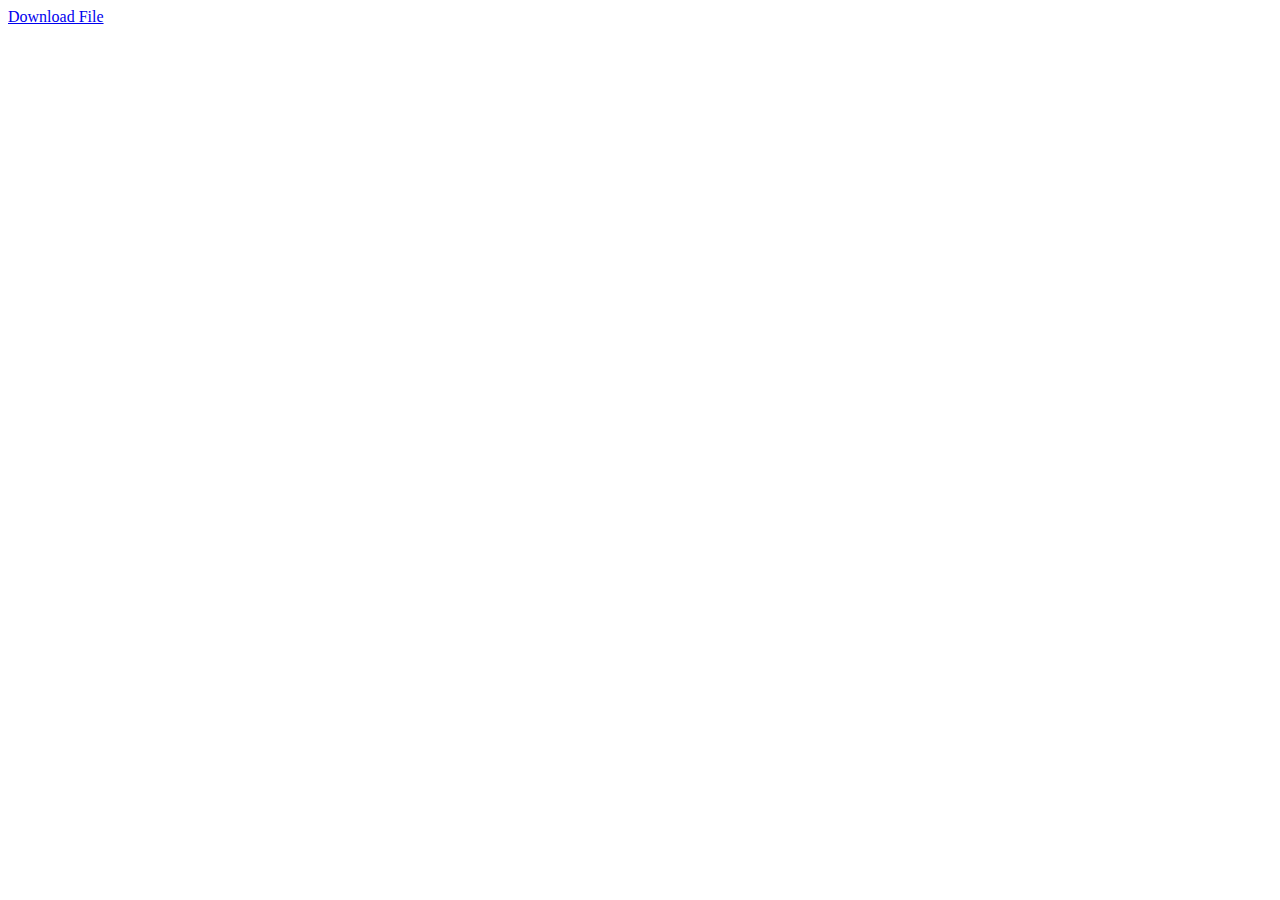
==== src/frontend/templates/flashcards.html @ 8c8b3644 "Initial Endpoint work" ====
<!DOCTYPE html>
<html lang="en">
<head>
    <meta charset="UTF-8">
    <meta name="viewport" content="width=device-width, initial-scale=1.0">
    <title>Flashcards</title>
</head>
<body>
    <a href="{{ url_for('sample.txt', path='../../public/') }}" download="">Download File</a>

</body>
</html>
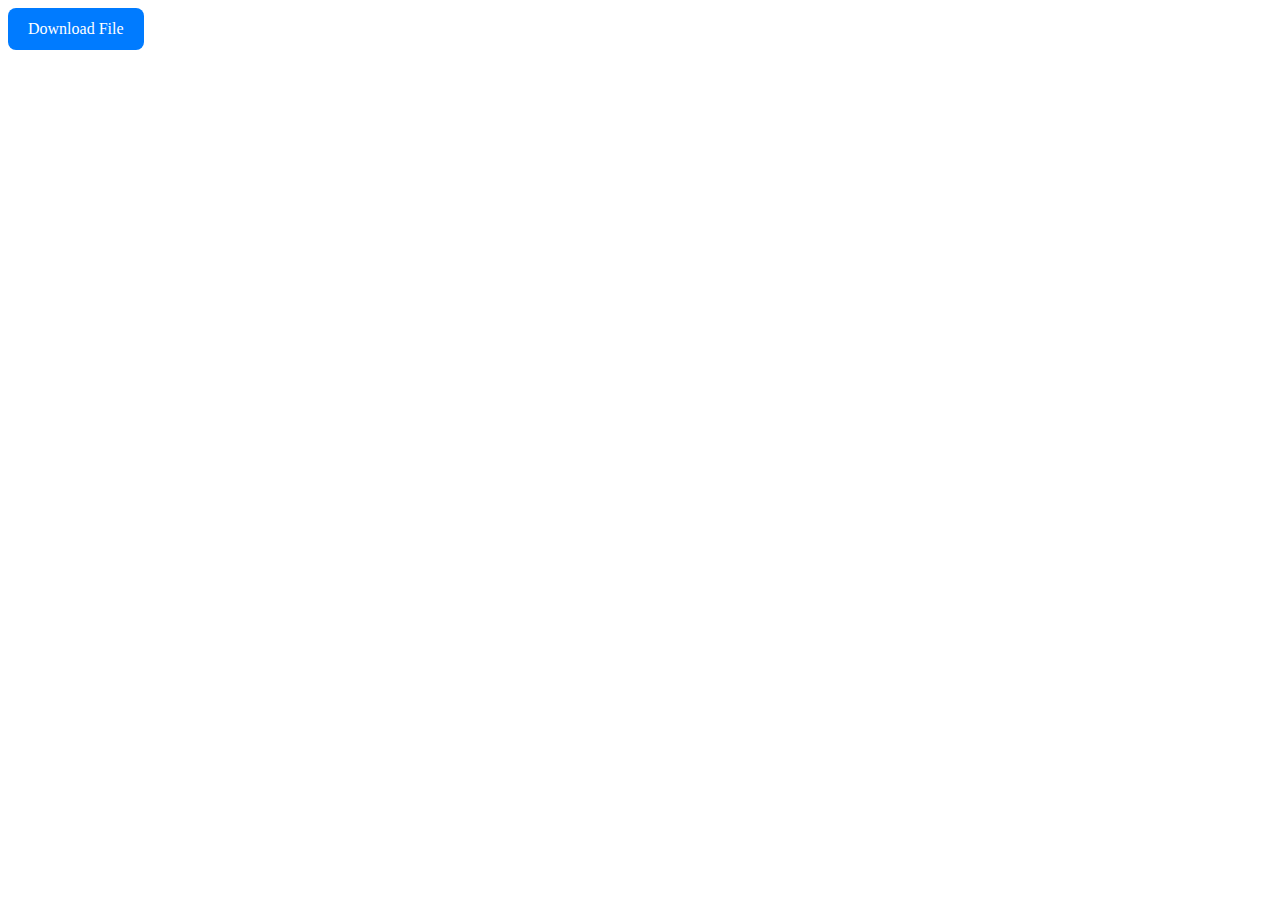
==== commit 8c0acc54: "Fixed File Input" ====
--- a/src/frontend/templates/flashcards.html
+++ b/src/frontend/templates/flashcards.html
@@ -4,9 +4,10 @@
     <meta charset="UTF-8">
     <meta name="viewport" content="width=device-width, initial-scale=1.0">
     <title>Flashcards</title>
+    <link rel="stylesheet" href="../static/flashcards.css">
 </head>
 <body>
-    <a href="{{ url_for('sample.txt', path='../../public/') }}" download="">Download File</a>
+    <a href="{{ url_for('public', path='{{flashCards}}') }}" class="downloadButton" download>Download File</a>
 
 </body>
 </html>
--- a/src/frontend/static/flashcards.css
+++ b/src/frontend/static/flashcards.css
@@ -0,0 +1,21 @@
+.downloadButton {
+  background-color: #007bff; /* Nice blue */
+  color: white;
+  padding: 12px 20px;
+  border: none;
+  border-radius: 8px;
+  font-size: 16px;
+  cursor: pointer;
+  transition: all 0.3s ease;
+  text-decoration: none; /* Remove underline for links */
+  display: inline-block;
+}
+
+.downloadButton:hover {
+  background-color: #0056b3; /* Darker blue on hover */
+  transform: scale(1.05); /* Slight zoom effect */
+}
+
+.downloadButton:active {
+  transform: scale(0.95); /* Click effect */
+}
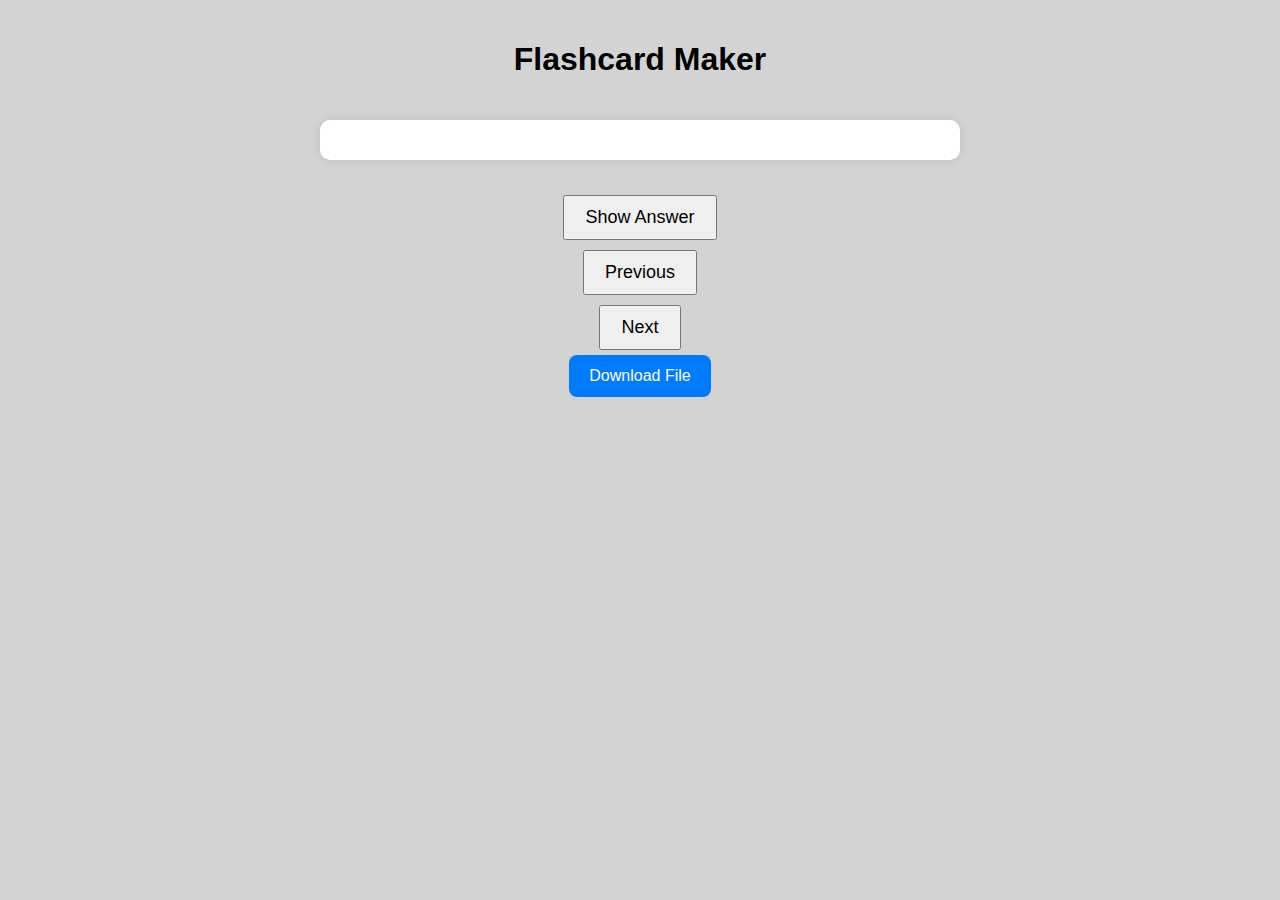
==== commit ee599cab: "Other stuff" ====
--- a/src/frontend/templates/flashcards.html
+++ b/src/frontend/templates/flashcards.html
@@ -7,7 +7,76 @@
     <link rel="stylesheet" href="../static/flashcards.css">
 </head>
 <body>
-    <a href="{{ url_for('public', path='{{flashCards}}') }}" class="downloadButton" download>Download File</a>
+    <h1 class="webname">Flashcard Maker</h1>
+    <div id="flashcard-container">
+        <div id="flashcard">
+            <div id="question"></div>
+            <div id="answer" style="display: none;"></div>
+        </div>
+        <button id="toggle-answer">Show Answer</button>
+        <button id="prev-card">Previous</button>
+        <button id="next-card">Next</button>
 
+        <a href="/public/flashcards.txt" class="downloadButton" download>Download File</a>
+    </div>
+    <script>
+        document.addEventListener('DOMContentLoaded', () => {
+            const flashcards = [];
+            const flashcardContainer = document.getElementById('flashcard-container');
+            const questionElement = document.getElementById('question');
+            const answerElement = document.getElementById('answer');
+            const toggleAnswerButton = document.getElementById('toggle-answer');
+            const prevCardButton = document.getElementById('prev-card');
+            const nextCardButton = document.getElementById('next-card');
+            let currentCardIndex = 0;
+
+            const filename = "{{ filename }}.txt"; // Use the Jinja variable for the filename
+            
+            fetch(`/public/${filename}`)
+                .then(response => response.text())
+                .then(data => {
+                    const lines = data.split(';');
+                    lines.forEach(line => {
+                        const [question, answer] = line.split(',');
+                        if (question && answer) {
+                            flashcards.push({ question: question.trim(), answer: answer.trim() });
+                        }
+                    });
+                    displayFlashcard();
+                });
+
+            function displayFlashcard() {
+                const flashcard = flashcards[currentCardIndex];
+                questionElement.textContent = flashcard.question;
+                answerElement.textContent = flashcard.answer;
+                answerElement.style.display = 'none';
+                toggleAnswerButton.textContent = 'Show Answer';
+            }
+
+            toggleAnswerButton.addEventListener('click', () => {
+                if (answerElement.style.display === 'none') {
+                    answerElement.style.display = 'block';
+                    toggleAnswerButton.textContent = 'Hide Answer';
+                } else {
+                    answerElement.style.display = 'none';
+                    toggleAnswerButton.textContent = 'Show Answer';
+                }
+            });
+
+            prevCardButton.addEventListener('click', () => {
+                if (currentCardIndex > 0) {
+                    currentCardIndex--;
+                    displayFlashcard();
+                }
+            });
+
+            nextCardButton.addEventListener('click', () => {
+                if (currentCardIndex < flashcards.length - 1) {
+                    currentCardIndex++;
+                    displayFlashcard();
+                }
+            });
+        });
+    </script>
 </body>
 </html>
--- a/src/frontend/static/flashcards.css
+++ b/src/frontend/static/flashcards.css
@@ -19,3 +19,53 @@
 .downloadButton:active {
   transform: scale(0.95); /* Click effect */
 }
+
+:root {
+  --background-color: lightgray;
+  --flashcard-bg-color: white;
+  --text-color: black;
+}
+
+body {
+  margin: 0;
+  padding: 20px; /* Add padding to create a gap around the edge */
+  font-family: Arial, sans-serif;
+  background-color: var(--background-color);
+  color: var(--text-color);
+  display: flex;
+  flex-direction: column;
+  align-items: center;
+}
+
+h1 {
+  text-align: center;
+  color: black;
+}
+
+#flashcard-container {
+  display: flex;
+  flex-direction: column;
+  align-items: center;
+  width: 80%;
+  max-width: 600px;
+  margin: 20px auto;
+}
+
+#flashcard {
+  background-color: var(--flashcard-bg-color);
+  padding: 20px;
+  border-radius: 10px;
+  box-shadow: 0 0 10px rgba(0, 0, 0, 0.1);
+  width: 100%;
+  text-align: center;
+  font-size: xx-large;
+  margin-bottom: 30px;
+  height: 75%;
+}
+
+button {
+  padding: 10px 20px;
+  margin: 5px;
+  font-size: large;
+  cursor: pointer;
+}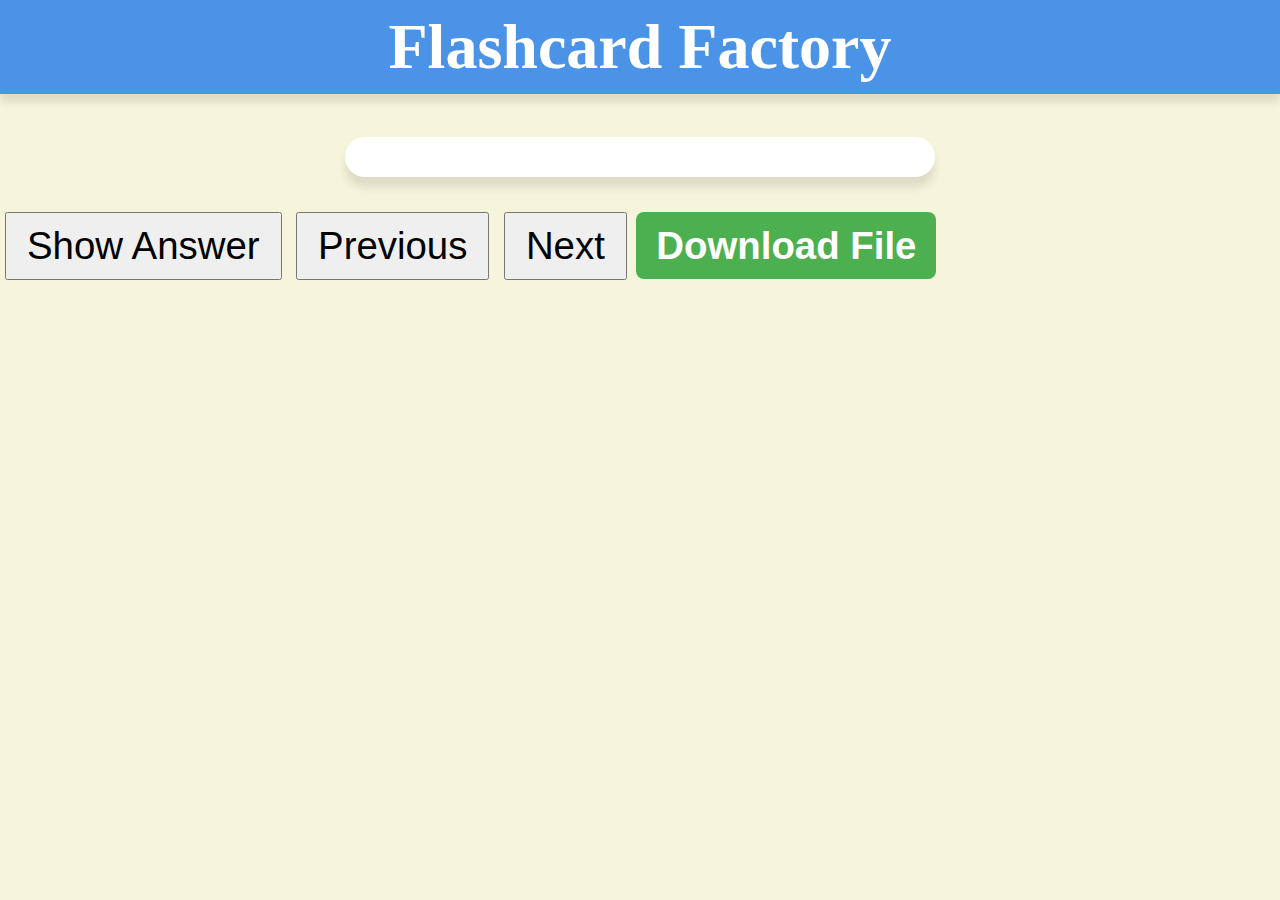
==== commit 61e35dd6: "Merge branch 'main' of github.com:cbarbes1/HenHacks2025" ====
--- a/src/frontend/templates/flashcards.html
+++ b/src/frontend/templates/flashcards.html
@@ -3,15 +3,15 @@
 <head>
     <meta charset="UTF-8">
     <meta name="viewport" content="width=device-width, initial-scale=1.0">
-    <title>Flashcards</title>
+    <title>Flashcard Factory</title>
     <link rel="stylesheet" href="../static/flashcards.css">
 </head>
 <body>
-    <h1 class="webname">Flashcard Maker</h1>
-    <div id="flashcard-container">
-        <div id="flashcard">
+    <h1 class="webname">Flashcard Factory</h1>
+
+        <div class="flashcard">
             <div id="question"></div>
-            <div id="answer" style="display: none;"></div>
+            <div id="answer"></div>
         </div>
         <button id="toggle-answer">Show Answer</button>
         <button id="prev-card">Previous</button>
@@ -30,9 +30,9 @@
             const nextCardButton = document.getElementById('next-card');
             let currentCardIndex = 0;
 
-            const filename = "{{ filename }}.txt"; // Use the Jinja variable for the filename
+            const filename = "{{ flashcards }}"; // Use the Jinja variable for the filename
             
-            fetch(`/public/${filename}`)
+            fetch("/public/flashcards.txt")
                 .then(response => response.text())
                 .then(data => {
                     const lines = data.split(';');
--- a/src/frontend/static/flashcards.css
+++ b/src/frontend/static/flashcards.css
@@ -1,71 +1,93 @@
-.downloadButton {
-  background-color: #007bff; /* Nice blue */
-  color: white;
-  padding: 12px 20px;
-  border: none;
-  border-radius: 8px;
-  font-size: 16px;
-  cursor: pointer;
-  transition: all 0.3s ease;
-  text-decoration: none; /* Remove underline for links */
-  display: inline-block;
-}
-
-.downloadButton:hover {
-  background-color: #0056b3; /* Darker blue on hover */
-  transform: scale(1.05); /* Slight zoom effect */
-}
-
-.downloadButton:active {
-  transform: scale(0.95); /* Click effect */
-}
-
 :root {
-  --background-color: lightgray;
+  --background-color: beige;
   --flashcard-bg-color: white;
   --text-color: black;
 }
 
 body {
   margin: 0;
-  padding: 20px; /* Add padding to create a gap around the edge */
   font-family: Arial, sans-serif;
   background-color: var(--background-color);
   color: var(--text-color);
-  display: flex;
-  flex-direction: column;
-  align-items: center;
 }
 
-h1 {
+.webname {
+  background-color: #4a93e7;
+  font-family: "Segoe UI";
+  width: 100;
+  margin-top: 0;
+  padding: 10px;
+  color: white;
+  box-shadow: 0px 8px 8px rgba(0, 0, 0, 0.1);
+  font-size: 5vw;
   text-align: center;
-  color: black;
 }
 
-#flashcard-container {
-  display: flex;
-  flex-direction: column;
-  align-items: center;
-  width: 80%;
-  max-width: 600px;
-  margin: 20px auto;
+.flashcard {
+  margin: 0 auto;
+  background-color: var(--flashcard-bg-color);
+  padding: 20px;
+  border-radius: 20px;
+  box-shadow: 0 10px 10px rgba(0, 0, 0, 0.1);
+  width: 100%;
+  text-align: center;
+  font-size: 4vw;
+  margin-bottom: 30px;
+  width: 43%;
+  height: 80%;
 }
 
-#flashcard {
-  background-color: var(--flashcard-bg-color);
-  padding: 20px;
-  border-radius: 10px;
-  box-shadow: 0 0 10px rgba(0, 0, 0, 0.1);
-  width: 100%;
-  text-align: center;
-  font-size: xx-large;
-  margin-bottom: 30px;
-  height: 75%;
+.answer {
+  width: 50%; /* Adjust as needed */
+  margin: 0 auto; /* Centers it horizontally */
+  display: flex;
+}
+
+.prevNext {
+  width: 50%; /* Adjust as needed */
+  margin: 0 auto; /* Centers it horizontally */
+  display: flex;
+}
+
+.prevNext #prev-card {
+  flex: 1;
+}
+
+.prevNext #next-card {
+  flex: 1;
+}
+
+.answer #toggle-answer {
+  flex:1;
 }
 
 button {
   padding: 10px 20px;
   margin: 5px;
-  font-size: large;
+  font-size: 3vw;
   cursor: pointer;
-}+}
+
+.download {
+  width: 25%;
+  margin: 10px auto;
+  display: flex;
+}
+
+a {
+  flex: 1;
+  text-decoration: none;
+  background-color: #4CAF50;
+  color: white;
+  padding: 12px 20px;
+  border: none;
+  border-radius: 8px;
+  font-weight: bold;
+  text-align: center;
+  font-size: 3vw;
+  cursor: pointer;
+}
+
+a:hover {
+  background-color: #45a049;
+}
